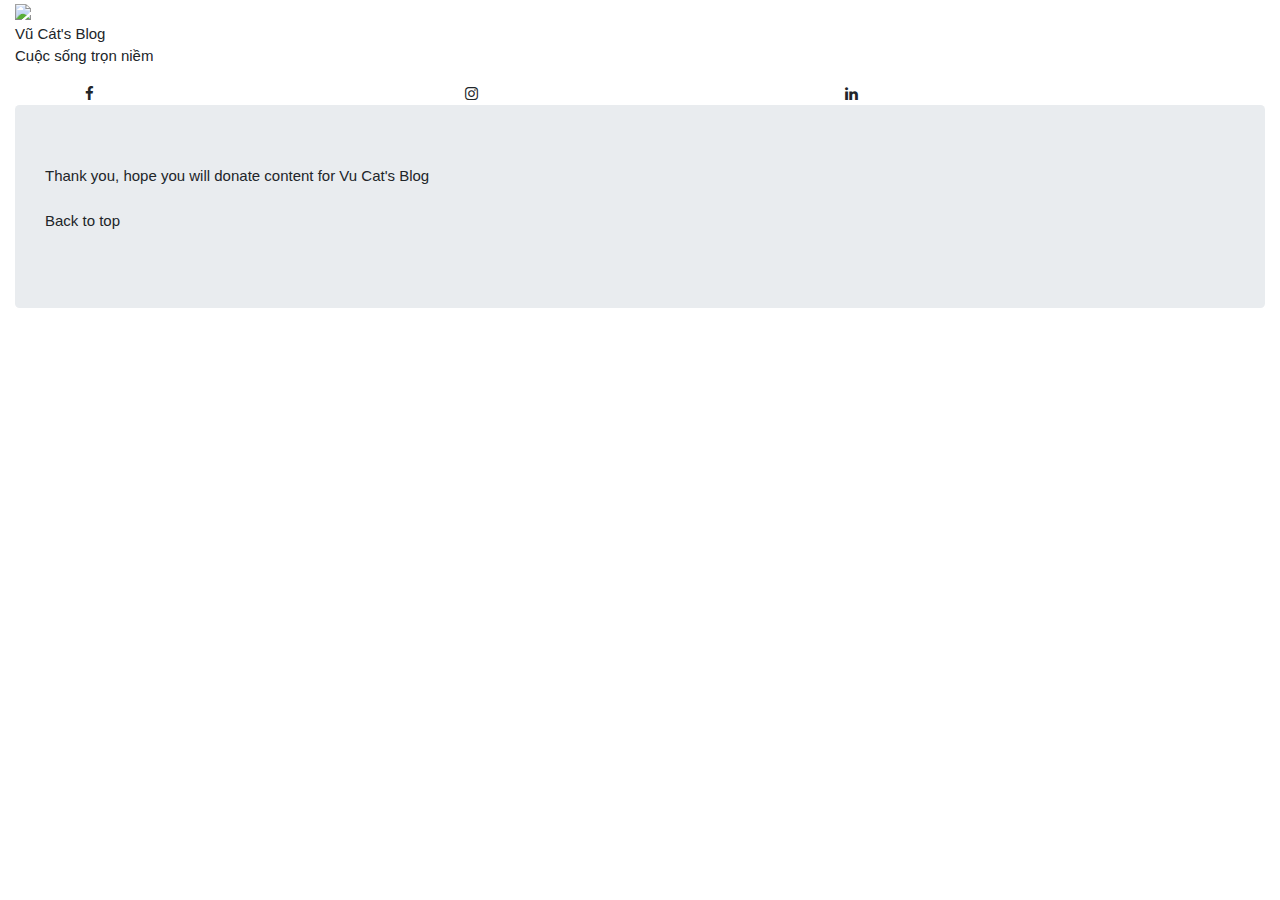
==== content1.html @ e2af423c "first commit" ====
<!DOCTYPE html>
<html lang="en">

<head>
    <link rel="stylesheet" type="text/css" href="../FirstBlog/css/style.css">
    <link
        href="/redirect?Id=HhwCEYIrCJMyzQaOUKiwNn9%2fWCbkaR3O32XUy4zYquBiLHBEihYvtMuNlHWJcI13DJaARJd53%2bUZSjsGlpwlkA%3d%3d"
        rel="stylesheet">
    <link rel="stylesheet"
        href="/redirect?Id=%2f3LUyFeMv%2bWjNf2pJ%2fgqJjcWdiwHc2aG7zzlg%2f5MfyvNj6xx10lsfnDn80zpO7PLs14VBVJbFEGoKybJi0GTYA%3d%3d"
        integrity="sha384-hWVjflwFxL6sNzntih27bfxkr27PmbbK/iSvJ+a4+0owXq79v+lsFkW54bOGbiDQ" crossorigin="anonymous">
    <link rel="stylesheet" href="/redirect?Id=qwayJH4qG8atPD6OCin0pQ%3d%3d">
    <link href="https://fonts.googleapis.com/css2?family=Itim&display=swap" rel="stylesheet">
    <meta name="viewport" content="width=device-width, initial-scale=1">
    <link rel="stylesheet" href="https://cdnjs.cloudflare.com/ajax/libs/font-awesome/4.7.0/css/font-awesome.min.css">
    <link rel="stylesheet" href="https://maxcdn.bootstrapcdn.com/bootstrap/4.5.0/css/bootstrap.min.css">
    <script src="https://ajax.googleapis.com/ajax/libs/jquery/3.5.1/jquery.min.js"></script>
    <link rel="stylesheet" href="https://www.w3schools.com/w3css/4/w3.css">
    <link rel="stylesheet" href="https://cdnjs.cloudflare.com/ajax/libs/font-awesome/4.7.0/css/font-awesome.min.css">
    <script src="https://ajax.googleapis.com/ajax/libs/jquery/3.5.1/jquery.min.js"></script>
    <title>Vu Cat's Blog</title>
</head>

<body>
    <header>
        <section class="about-section">
            <div class="col-sm-12">
                <img class="cover-background" src="../FirstBlog/img/1349.jpg">
                <div class="in-background">
                    <a href="https://facebook.com/vucat3012" class="title-center">Vũ Cát's Blog</a>
                    <p>
                        Cuộc sống trọn niềm
                    </p>
                    <div class="container">
                        <div class="row">
                            <div class="col-sm-4">
                                <a href="https://facebook.com" class="fa fa-facebook"></a>
                            </div>
                            <div class="col-sm-4">
                                <a href="https://instagram.com" class="fa fa-instagram"></a>
                            </div>
                            <div class="col-sm-4">
                                <a href="https://www.linkedin.com/" class="fa fa-linkedin"></a>
                            </div>
                        </div>
                    </div>
                </div>

            </div>
        </section>

    </header>
    <footer>
        <div class="container-fluid">
            <div class="jumbotron">
                <div class="copy-footer">
                    <p class="thank-you">
                        Thank you, hope you will donate content for Vu Cat's Blog <br> <br>
                        <span class="scrolltop">
                            <span class="icon-angle-up"></span>
                            <span id="myButton">Back to top</span>
                        </span>
                    </p>
                </div>

            </div>
        </div>
    </footer>

</body>

</html>
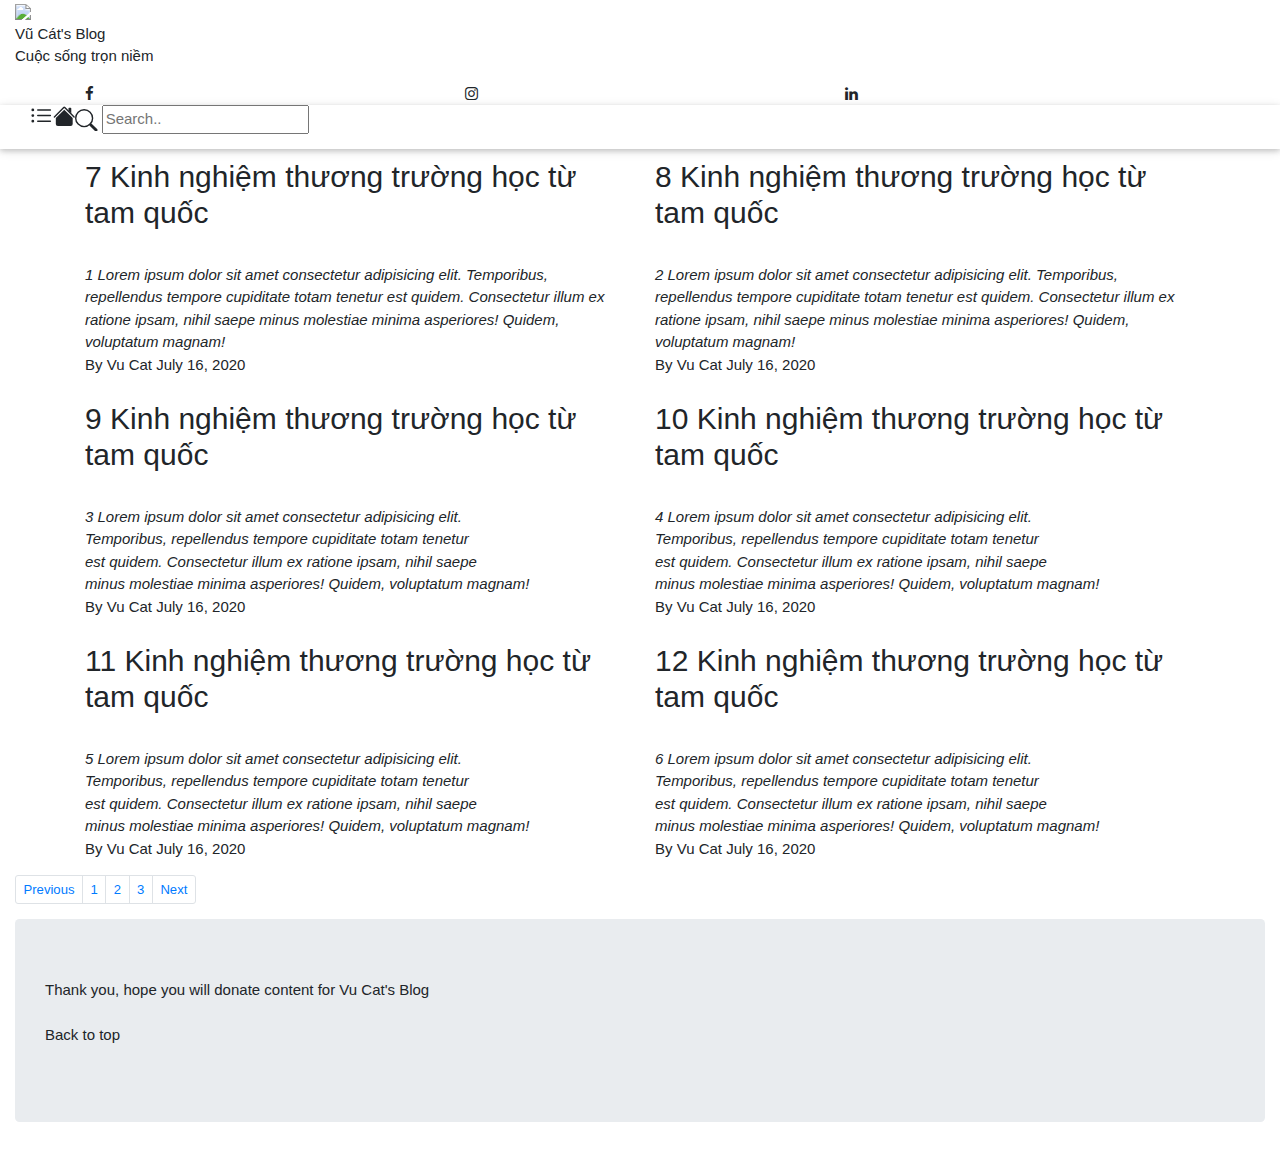
==== commit 10f2d7e7: "second time" ====
--- a/content1.html
+++ b/content1.html
@@ -10,7 +10,8 @@
         href="/redirect?Id=%2f3LUyFeMv%2bWjNf2pJ%2fgqJjcWdiwHc2aG7zzlg%2f5MfyvNj6xx10lsfnDn80zpO7PLs14VBVJbFEGoKybJi0GTYA%3d%3d"
         integrity="sha384-hWVjflwFxL6sNzntih27bfxkr27PmbbK/iSvJ+a4+0owXq79v+lsFkW54bOGbiDQ" crossorigin="anonymous">
     <link rel="stylesheet" href="/redirect?Id=qwayJH4qG8atPD6OCin0pQ%3d%3d">
-    <link href="https://fonts.googleapis.com/css2?family=Itim&display=swap" rel="stylesheet">
+    <link href="https://fonts.googleapis.com/css2?family=Merriweather:wght@300&display=swap" rel="stylesheet">
+    <link href="https://fonts.googleapis.com/css2?family=Heebo:wght@500&display=swap" rel="stylesheet">
     <meta name="viewport" content="width=device-width, initial-scale=1">
     <link rel="stylesheet" href="https://cdnjs.cloudflare.com/ajax/libs/font-awesome/4.7.0/css/font-awesome.min.css">
     <link rel="stylesheet" href="https://maxcdn.bootstrapcdn.com/bootstrap/4.5.0/css/bootstrap.min.css">
@@ -27,19 +28,19 @@
             <div class="col-sm-12">
                 <img class="cover-background" src="../FirstBlog/img/1349.jpg">
                 <div class="in-background">
-                    <a href="https://facebook.com/vucat3012" class="title-center">Vũ Cát's Blog</a>
+                    <span href="#" class="title-center" style="cursor: pointer;">Vũ Cát's Blog</span>
                     <p>
                         Cuộc sống trọn niềm
                     </p>
                     <div class="container">
                         <div class="row">
-                            <div class="col-sm-4">
+                            <div class="col-4">
                                 <a href="https://facebook.com" class="fa fa-facebook"></a>
                             </div>
-                            <div class="col-sm-4">
+                            <div class="col-4">
                                 <a href="https://instagram.com" class="fa fa-instagram"></a>
                             </div>
-                            <div class="col-sm-4">
+                            <div class="col-4">
                                 <a href="https://www.linkedin.com/" class="fa fa-linkedin"></a>
                             </div>
                         </div>
@@ -50,6 +51,240 @@
         </section>
 
     </header>
+
+
+    <!-- tool bar -->
+    <div class="w3-card-2 topnav notranslate" id="topnav" style="position: relative; top: 0px;">
+        <div style="overflow:auto;">
+            <div class="w3-bar w3-right" style="width:100%;overflow:hidden;height:44px">
+                <a href="#" data-toggle="tooltip" title="Slidebar">
+                    <svg width="1.5em" height="1.5em" viewBox="0 0 16 16" class="bi bi-list-ul" fill="currentColor"
+                        xmlns="http://www.w3.org/2000/svg" style="float: left; margin-left: 30px;">
+                        <path fill-rule="evenodd"
+                            d="M5 11.5a.5.5 0 0 1 .5-.5h9a.5.5 0 0 1 0 1h-9a.5.5 0 0 1-.5-.5zm0-4a.5.5 0 0 1 .5-.5h9a.5.5 0 0 1 0 1h-9a.5.5 0 0 1-.5-.5zm0-4a.5.5 0 0 1 .5-.5h9a.5.5 0 0 1 0 1h-9a.5.5 0 0 1-.5-.5zm-3 1a1 1 0 1 0 0-2 1 1 0 0 0 0 2zm0 4a1 1 0 1 0 0-2 1 1 0 0 0 0 2zm0 4a1 1 0 1 0 0-2 1 1 0 0 0 0 2z" />
+                    </svg>
+                </a>
+
+                <a href="../FirstBlog/index.html" data-toggle="tooltip" title="Loading">
+                    <svg width="1.5em" height="1.5em" viewBox="0 0 16 16" class="bi bi-house-fill" fill="currentColor"
+                        xmlns="http://www.w3.org/2000/svg" style="float: left;">
+                        <path fill-rule="evenodd"
+                            d="M8 3.293l6 6V13.5a1.5 1.5 0 0 1-1.5 1.5h-9A1.5 1.5 0 0 1 2 13.5V9.293l6-6zm5-.793V6l-2-2V2.5a.5.5 0 0 1 .5-.5h1a.5.5 0 0 1 .5.5z" />
+                        <path fill-rule="evenodd"
+                            d="M7.293 1.5a1 1 0 0 1 1.414 0l6.647 6.646a.5.5 0 0 1-.708.708L8 2.207 1.354 8.854a.5.5 0 1 1-.708-.708L7.293 1.5z" />
+                    </svg>
+                </a>
+
+                <a href="#" data-toggle="tooltip" title="Searching">
+                    <svg width="1.5em" height="1.5em" viewBox="0 0 16 16" class="bi bi-search" fill="currentColor"
+                        xmlns="http://www.w3.org/2000/svg">
+
+                        <path fill-rule="evenodd"
+                            d="M10.442 10.442a1 1 0 0 1 1.415 0l3.85 3.85a1 1 0 0 1-1.414 1.415l-3.85-3.85a1 1 0 0 1 0-1.415z" />
+                        <path fill-rule="evenodd"
+                            d="M6.5 12a5.5 5.5 0 1 0 0-11 5.5 5.5 0 0 0 0 11zM13 6.5a6.5 6.5 0 1 1-13 0 6.5 6.5 0 0 1 13 0z" />
+                    </svg>
+                </a>
+
+                <input id="myInput" type="text" placeholder="Search..">
+
+
+
+            </div>
+        </div>
+    </div>
+    <!-- content -->
+
+    <section class="about-content">
+        <!-- content -->
+        <div id="myTable">
+            <div class="container">
+                <div class="slide active">
+                    <div class="row">
+                        <div class="col-sm-6">
+                            <blockquote>
+                                <header>
+                                    <h2 class="post-title">
+                                        <a href="contentInside.html">7 Kinh nghiệm thương trường học từ tam quốc</a>
+                                    </h2>
+                                    <span class="border-divider"></span>
+                                </header>
+                                <br>
+                                <cite class="similar-content">
+                                    1 Lorem ipsum dolor sit amet consectetur adipisicing elit.
+                                    Temporibus, repellendus tempore cupiditate totam tenetur
+                                    est quidem. Consectetur illum ex ratione ipsam, nihil saepe
+                                    minus molestiae minima asperiores! Quidem, voluptatum magnam!
+                                </cite>
+                                <footer class="post-footer">
+                                    <span class="post-author">
+                                        <span>By</span>
+                                        <a href="#" title="Post by Vu Cat" rel="author">Vu Cat</a>
+                                    </span>
+                                    <span class="post-date">
+                                        <span>July 16, 2020</span>
+                                    </span>
+                                </footer>
+                            </blockquote>
+                        </div>
+                        <div class="col-sm-6">
+                            <blockquote>
+                                <header>
+                                    <h2 class="post-title">
+                                        <a href="">8 Kinh nghiệm thương trường học từ tam quốc</a>
+                                    </h2>
+                                    <span class="border-divider"></span>
+                                </header>
+                                <br>
+                                <cite class="similar-content">
+                                    2 Lorem ipsum dolor sit amet consectetur adipisicing elit.
+                                    Temporibus, repellendus tempore cupiditate totam tenetur
+                                    est quidem. Consectetur illum ex ratione ipsam, nihil saepe
+                                    minus molestiae minima asperiores! Quidem, voluptatum magnam!
+                                </cite>
+                                <footer class="post-footer">
+                                    <span class="post-author">
+                                        <span>By</span>
+                                        <a href="#" title="Post by Vu Cat" rel="author">Vu Cat</a>
+                                    </span>
+                                    <span class="post-date">
+                                        <span>July 16, 2020</span>
+                                    </span>
+                                </footer>
+                            </blockquote>
+                        </div>
+                        <div class="col-sm-6">
+                            <blockquote>
+                                <header>
+                                    <h2 class="post-title">
+                                        <a href="">9 Kinh nghiệm thương trường học từ tam quốc</a>
+                                    </h2>
+                                    <span class="border-divider"></span>
+                                </header>
+                                <br>
+                                <cite class="similar-content">
+                                    3 Lorem ipsum dolor sit amet consectetur adipisicing elit. <br>
+                                    Temporibus, repellendus tempore cupiditate totam tenetur <br>
+                                    est quidem. Consectetur illum ex ratione ipsam, nihil saepe <br>
+                                    minus molestiae minima asperiores! Quidem, voluptatum magnam! <br>
+                                </cite>
+                                <footer class="post-footer">
+                                    <span class="post-author">
+                                        <span>By</span>
+                                        <a href="#" title="Post by Vu Cat" rel="author">Vu Cat</a>
+                                    </span>
+                                    <span class="post-date">
+                                        <span>July 16, 2020</span>
+                                    </span>
+                                </footer>
+                            </blockquote>
+                        </div>
+                        <div class="col-sm-6">
+                            <blockquote>
+                                <header>
+                                    <h2 class="post-title">
+                                        <a href="">10 Kinh nghiệm thương trường học từ tam quốc</a>
+                                    </h2>
+                                    <span class="border-divider"></span>
+                                </header>
+                                <br>
+                                <cite class="similar-content">
+                                    4 Lorem ipsum dolor sit amet consectetur adipisicing elit. <br>
+                                    Temporibus, repellendus tempore cupiditate totam tenetur <br>
+                                    est quidem. Consectetur illum ex ratione ipsam, nihil saepe <br>
+                                    minus molestiae minima asperiores! Quidem, voluptatum magnam! <br>
+                                </cite>
+                                <footer class="post-footer">
+                                    <span class="post-author">
+                                        <span>By</span>
+                                        <a href="#" title="Post by Vu Cat" rel="author">Vu Cat</a>
+                                    </span>
+                                    <span class="post-date">
+                                        <span>July 16, 2020</span>
+                                    </span>
+                                </footer>
+                            </blockquote>
+                        </div>
+                        <div class="col-sm-6">
+                            <blockquote>
+                                <header>
+                                    <h2 class="post-title">
+                                        <a href="">11 Kinh nghiệm thương trường học từ tam quốc</a>
+                                    </h2>
+                                    <span class="border-divider"></span>
+                                </header>
+                                <br>
+                                <cite class="similar-content">
+                                    5 Lorem ipsum dolor sit amet consectetur adipisicing elit. <br>
+                                    Temporibus, repellendus tempore cupiditate totam tenetur <br>
+                                    est quidem. Consectetur illum ex ratione ipsam, nihil saepe <br>
+                                    minus molestiae minima asperiores! Quidem, voluptatum magnam! <br>
+                                </cite>
+                                <footer class="post-footer">
+                                    <span class="post-author">
+                                        <span>By</span>
+                                        <a href="#" title="Post by Vu Cat" rel="author">Vu Cat</a>
+                                    </span>
+                                    <span class="post-date">
+                                        <span>July 16, 2020</span>
+                                    </span>
+                                </footer>
+                            </blockquote>
+                        </div>
+                        <div class="col-sm-6">
+                            <blockquote>
+                                <header>
+                                    <h2 class="post-title">
+                                        <a href="">12 Kinh nghiệm thương trường học từ tam quốc</a>
+                                    </h2>
+                                    <span class="border-divider"></span>
+                                </header>
+                                <br>
+                                <cite class="similar-content">
+                                    6 Lorem ipsum dolor sit amet consectetur adipisicing elit. <br>
+                                    Temporibus, repellendus tempore cupiditate totam tenetur <br>
+                                    est quidem. Consectetur illum ex ratione ipsam, nihil saepe <br>
+                                    minus molestiae minima asperiores! Quidem, voluptatum magnam! <br>
+                                </cite>
+                                <footer class="post-footer">
+                                    <span class="post-author">
+                                        <span>By</span>
+                                        <a href="#" title="Post by Vu Cat" rel="author">Vu Cat</a>
+                                    </span>
+                                    <span class="post-date">
+                                        <span>July 16, 2020</span>
+                                    </span>
+                                </footer>
+                            </blockquote>
+                        </div>
+                    </div>
+                </div>
+            </div>
+        </div>
+        <div class="button-slide">
+            <div class="container-fluid">
+                <div class="row">
+                    <div class="col-sm-12">
+                        <div class="mydivs">
+                            <ul class="pagination pagination-sm">
+                                <li name="previous" id="button-previous" class="page-item"><a
+                                        class="page-link button-previous" href="#">Previous</a>
+                                </li>
+                                <li class="page-item"><a class="page-link" href="../FirstBlog/index.html">1</a></li>
+                                <li class="page-item"><a class="page-link" href="../FirstBlog/content1.html">2</a>
+                                </li>
+                                <li class="page-item"><a class="page-link" href="../FirstBlog/content2.html">3</a>
+                                </li>
+                                <li name="next" id="button-next" class="page-item"><a class="page-link button-next"
+                                        href="#">Next</a>
+                                </li>
+                            </ul>
+                        </div>
+                    </div>
+                </div>
+            </div>
+        </div>
+    </section>
     <footer>
         <div class="container-fluid">
             <div class="jumbotron">
@@ -66,7 +301,7 @@
             </div>
         </div>
     </footer>
-
 </body>
+<script src="js/Script.js"></script>
 
 </html>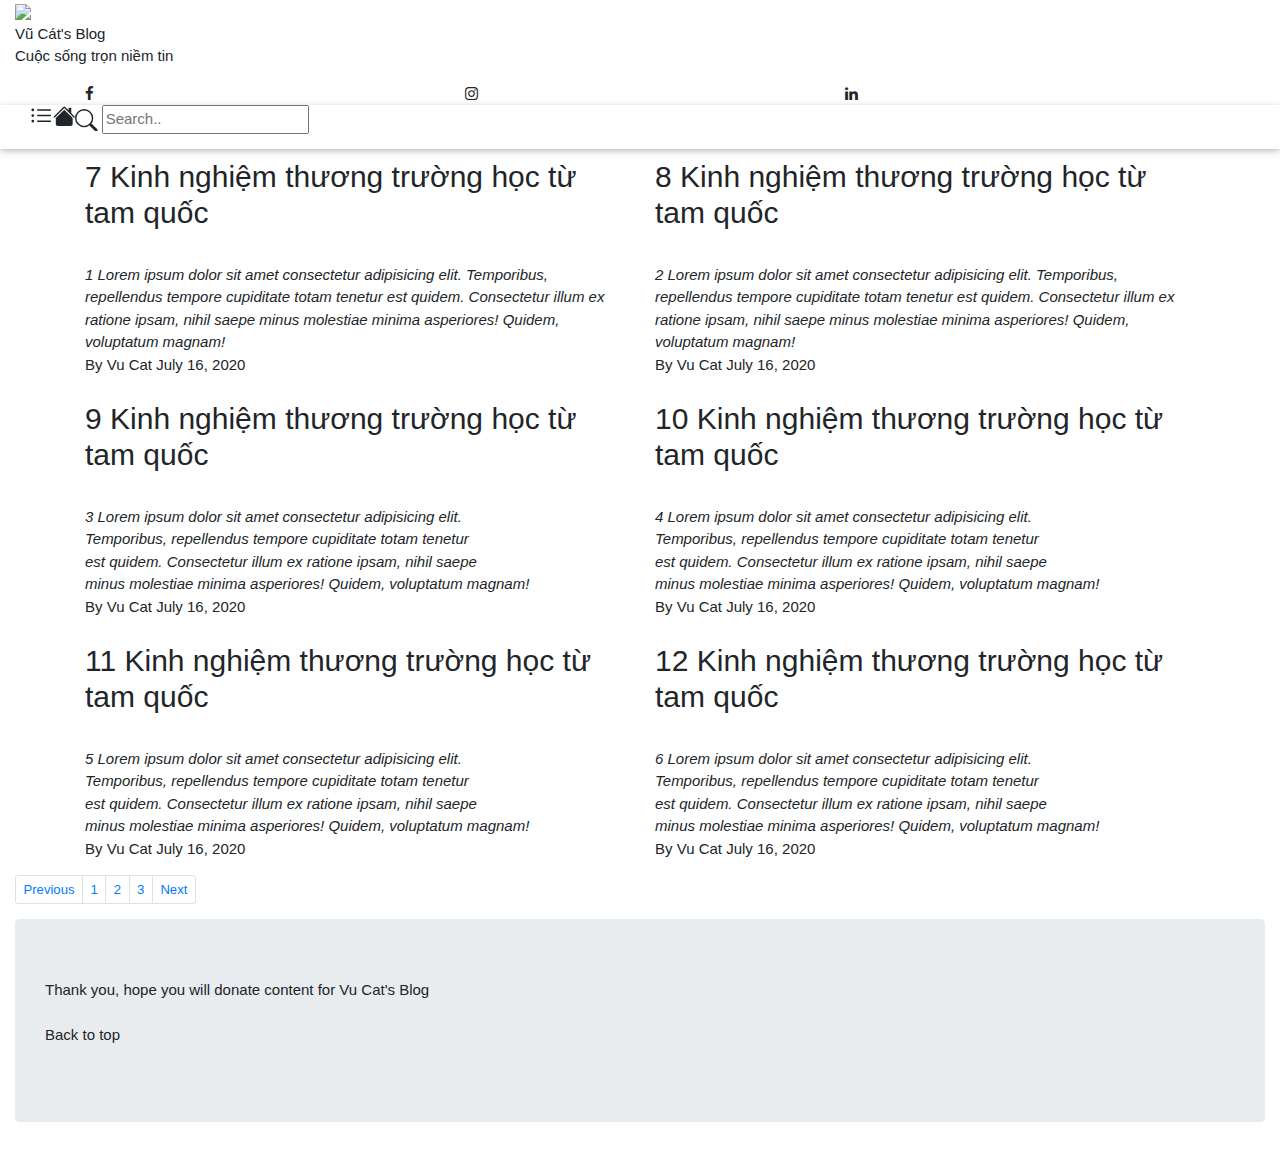
==== commit 506bad2b: "change content in content1.html" ====
--- a/content1.html
+++ b/content1.html
@@ -30,7 +30,7 @@
                 <div class="in-background">
                     <span href="#" class="title-center" style="cursor: pointer;">Vũ Cát's Blog</span>
                     <p>
-                        Cuộc sống trọn niềm
+                        Cuộc sống trọn niềm tin
                     </p>
                     <div class="container">
                         <div class="row">
@@ -304,4 +304,4 @@
 </body>
 <script src="js/Script.js"></script>
 
-</html>+</html>
